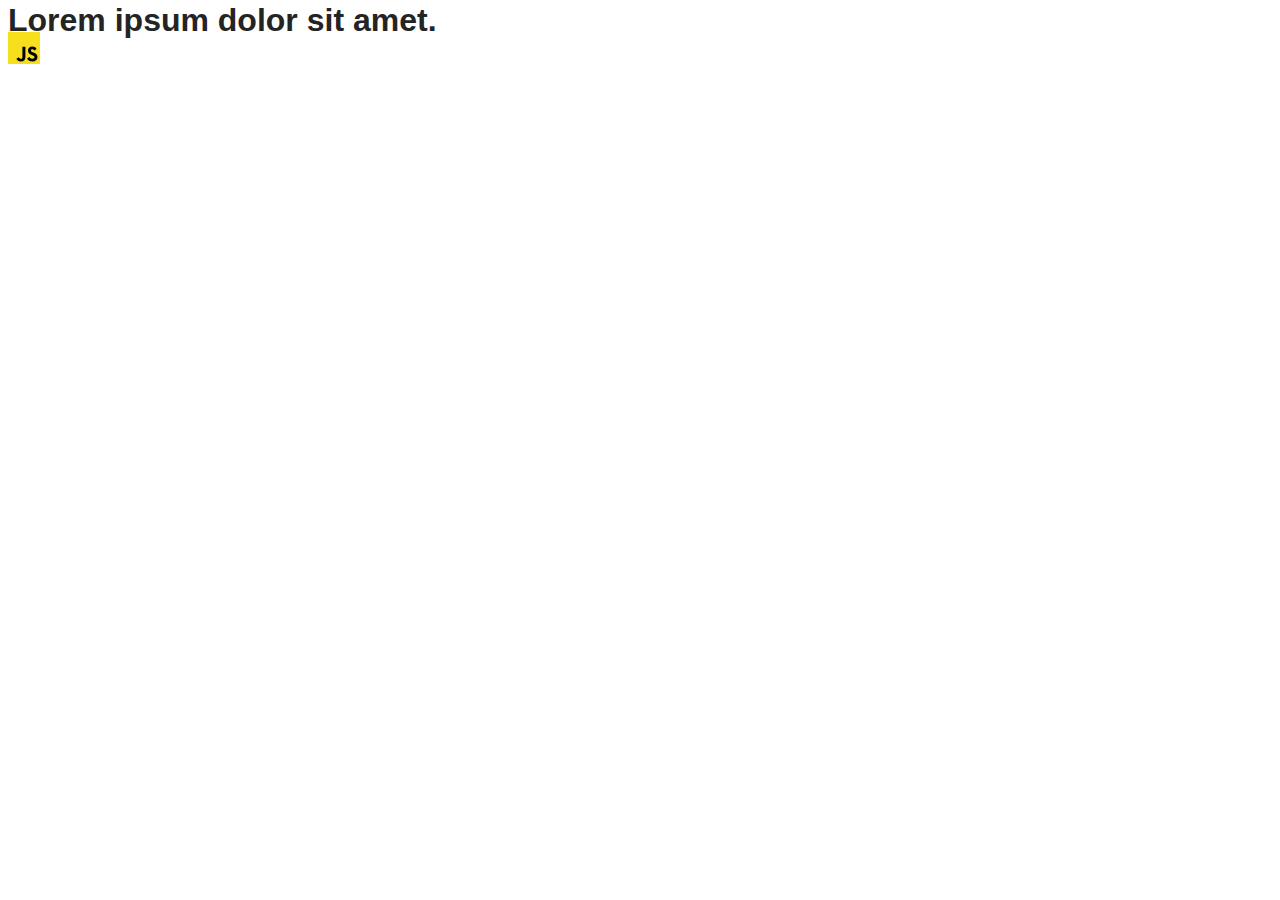
==== src/index.html @ 8995e60f "Initial commit" ====
<!DOCTYPE html>
<html lang="en">
  <head>
    <meta charset="UTF-8" />
    <link rel="icon" type="image/svg+xml" href="/favicon.svg" />
    <meta name="viewport" content="width=device-width, initial-scale=1.0" />
    <title>Vanilla App Template</title>
    <link rel="stylesheet" href="./css/styles.css" />
  </head>
  <body>
    <load ="partials/header.html" />

    <section>
      <h1>Lorem ipsum dolor sit amet.</h1>
      <!-- Path to images as from index.html file -->
      <img src="./img/javascript.svg" alt="" />
    </section>

    <!-- Loads the specified .html file -->
    <load ="partials/vite-promo.html" />

    <script type="module" src="/main.js"></script>
  </body>
</html>
---- src/css/styles.css ----
/**
  |============================
  | include css partials with
  | default @import url()
  |============================
*/
@import url('./reset.css');
@import url('./vite-promo.css');
@import url('./header.css');

:root {
  font-family: Inter, Avenir, Helvetica, Arial, sans-serif;
  font-size: 16px;
  line-height: 24px;
  font-weight: 400;

  color: #242424;
  background-color: rgba(255, 255, 255, 0.87);

  font-synthesis: none;
  text-rendering: optimizeLegibility;
  -webkit-font-smoothing: antialiased;
  -moz-osx-font-smoothing: grayscale;
  -webkit-text-size-adjust: 100%;
}
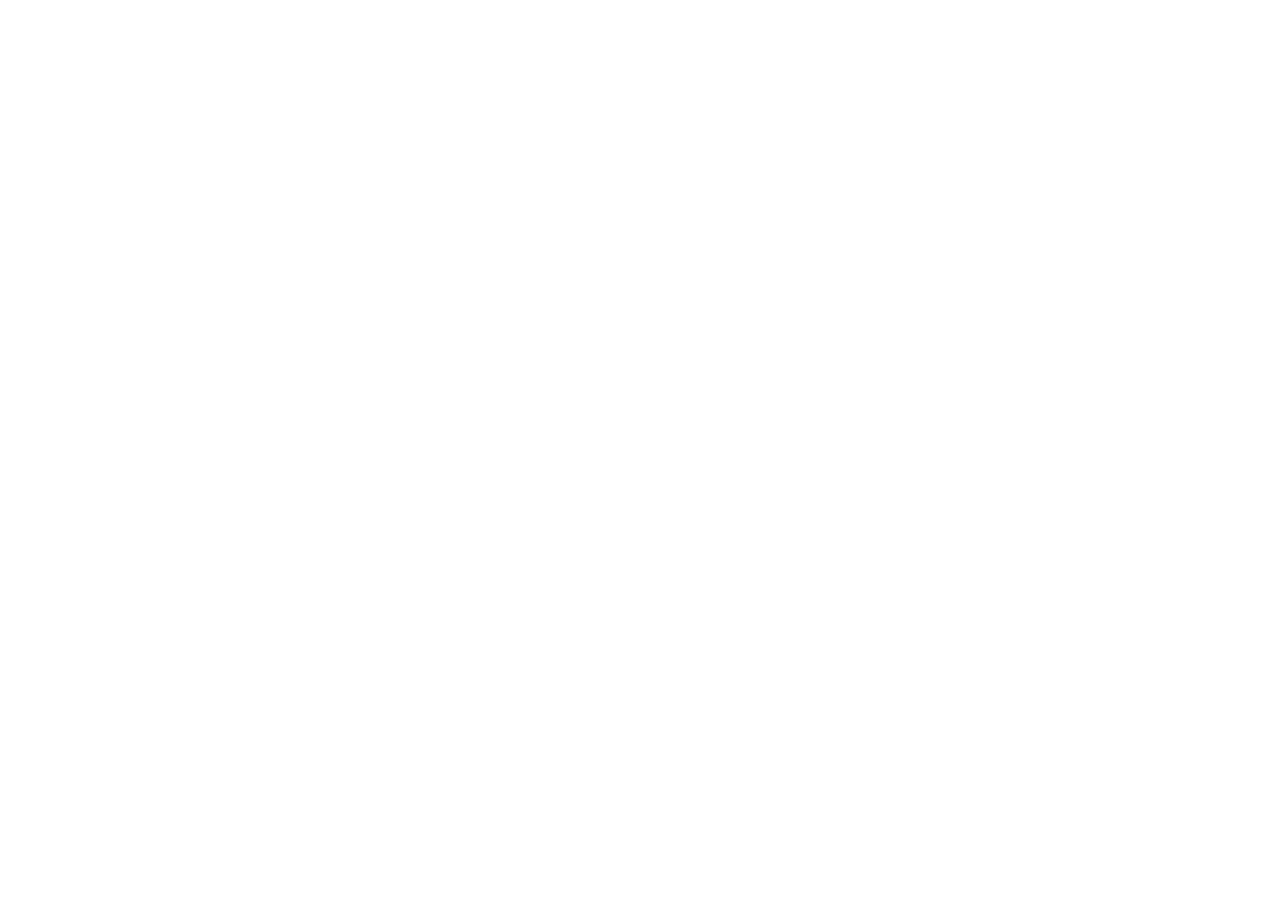
==== commit 304ba6f2: "feat: add hero section" ====
--- a/src/index.html
+++ b/src/index.html
@@ -8,16 +8,11 @@
     <link rel="stylesheet" href="./css/styles.css" />
   </head>
   <body>
-    <load ="partials/header.html" />
+    <load src="partials/header.html" />
+    <main>
+      <load src="partials/hero.html" />
+    </main>
 
-    <section>
-      <h1>Lorem ipsum dolor sit amet.</h1>
-      <!-- Path to images as from index.html file -->
-      <img src="./img/javascript.svg" alt="" />
-    </section>
-
-    <!-- Loads the specified .html file -->
-    <load ="partials/vite-promo.html" />
 
     <script type="module" src="/main.js"></script>
   </body>
--- a/src/css/styles.css
+++ b/src/css/styles.css
@@ -5,21 +5,6 @@
   |============================
 */
 @import url('./reset.css');
-@import url('./vite-promo.css');
+@import url('./main.css');
 @import url('./header.css');
-
-:root {
-  font-family: Inter, Avenir, Helvetica, Arial, sans-serif;
-  font-size: 16px;
-  line-height: 24px;
-  font-weight: 400;
-
-  color: #242424;
-  background-color: rgba(255, 255, 255, 0.87);
-
-  font-synthesis: none;
-  text-rendering: optimizeLegibility;
-  -webkit-font-smoothing: antialiased;
-  -moz-osx-font-smoothing: grayscale;
-  -webkit-text-size-adjust: 100%;
-}
+@import url('./hero.css');
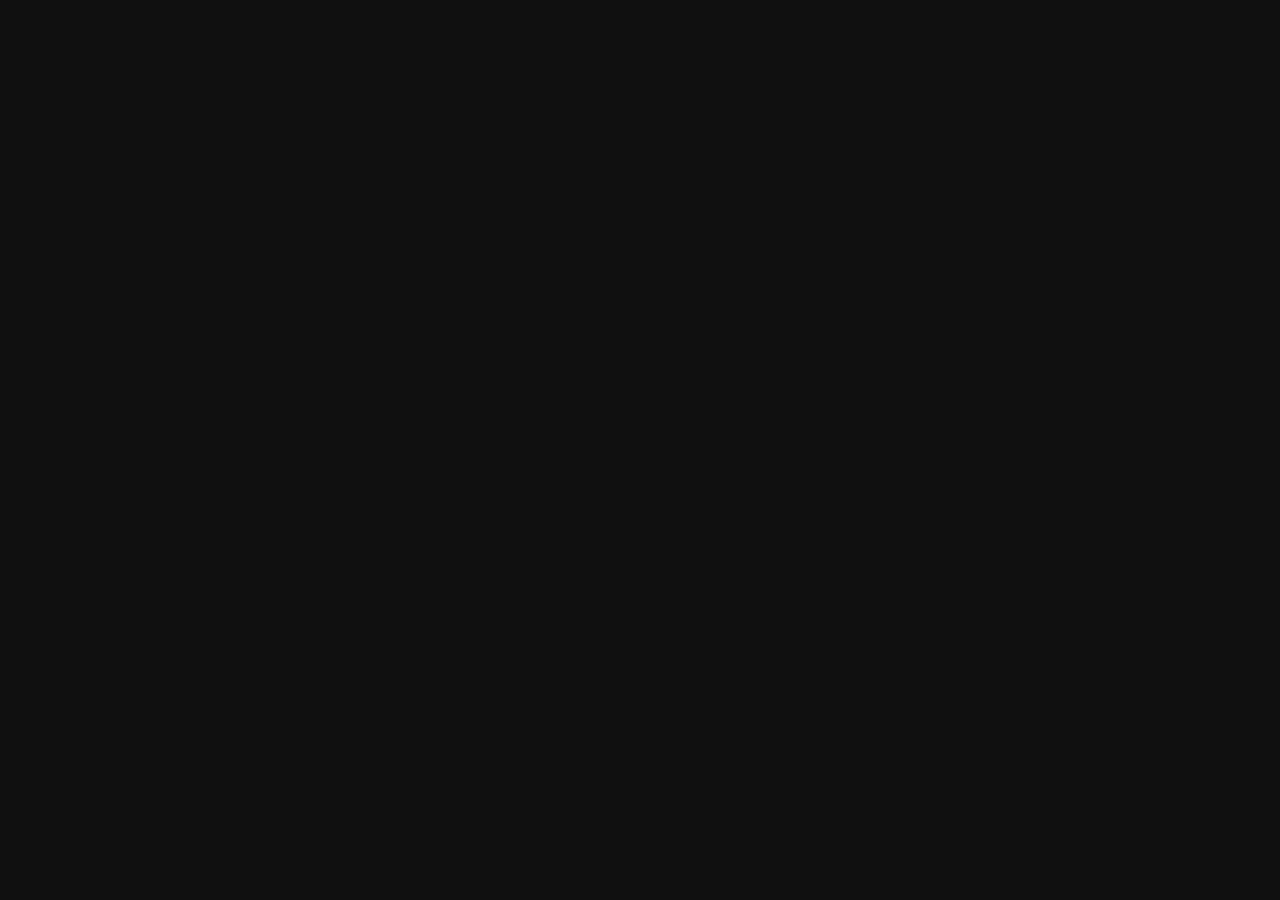
==== commit e48f1578: "feat: add footer" ====
--- a/src/index.html
+++ b/src/index.html
@@ -12,7 +12,10 @@
     <main>
       <load src="partials/hero.html" />
     </main>
-
+      
+      <load src="partials/footer.html" />
+      
+    
 
     <script type="module" src="/main.js"></script>
   </body>
--- a/src/css/styles.css
+++ b/src/css/styles.css
@@ -8,3 +8,5 @@
 @import url('./main.css');
 @import url('./header.css');
 @import url('./hero.css');
+
+@import url('./footer.css');